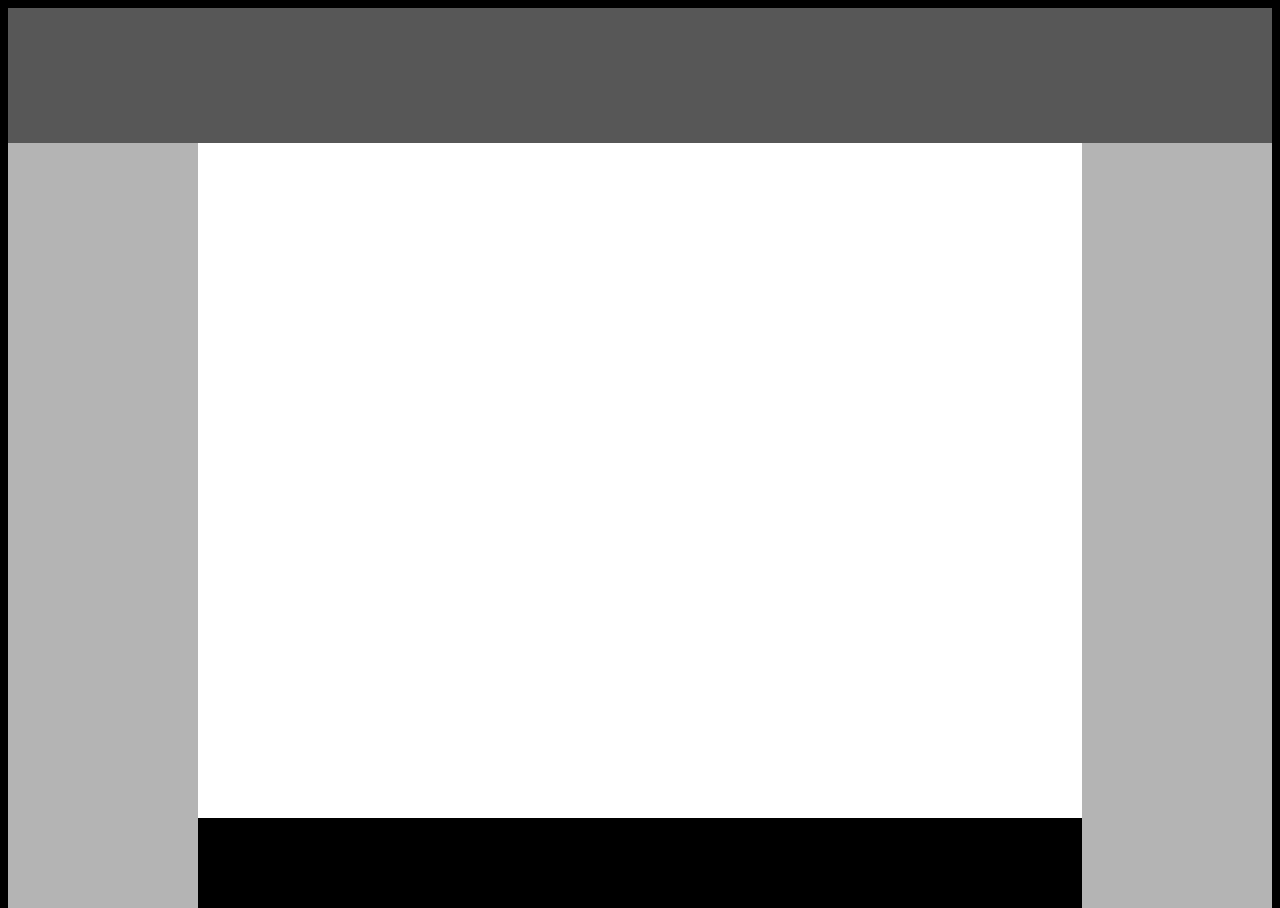
==== first/index.html @ 08753af3 "finished the second picture in this HTML-LAYOUT afternoon project." ====
<!-- Put your HTML HERE, make sure to connect your index.css sheet -->
<!doctype html>
<html>
    <head>
        <meta charset="UTF-8">
        <link rel="reset" href="reset.css">
        <link rel="stylesheet" href="index.css">
    </head>
    <body>
        <header>
            

        </header>
        <div class="left">

        </div>
        <div class="middle">

        </div>
        <div class="right">

        </div>
        <!-- <footer>

        </footer> -->

    </body>
</html>
---- first/index.css ----
body {
    background-color: rgb(0, 0, 0);
}

header {
    background-color: rgb(87, 87, 87);
    width: auto;
    height: 15vh;
}

div {
    display: inline-block;
    background-color: rgb(180, 180, 180);
    width: 15%;
    height: 85vh;
}

.left {
    float: left;
}

.middle {
    background-color: white;
    width: 70%;
    height: 75vh;

}

.right {
    float: right;
}

/* footer {
    background-color: black;
    width: 70%;
    height: 10vh;
    clear: right;
} */
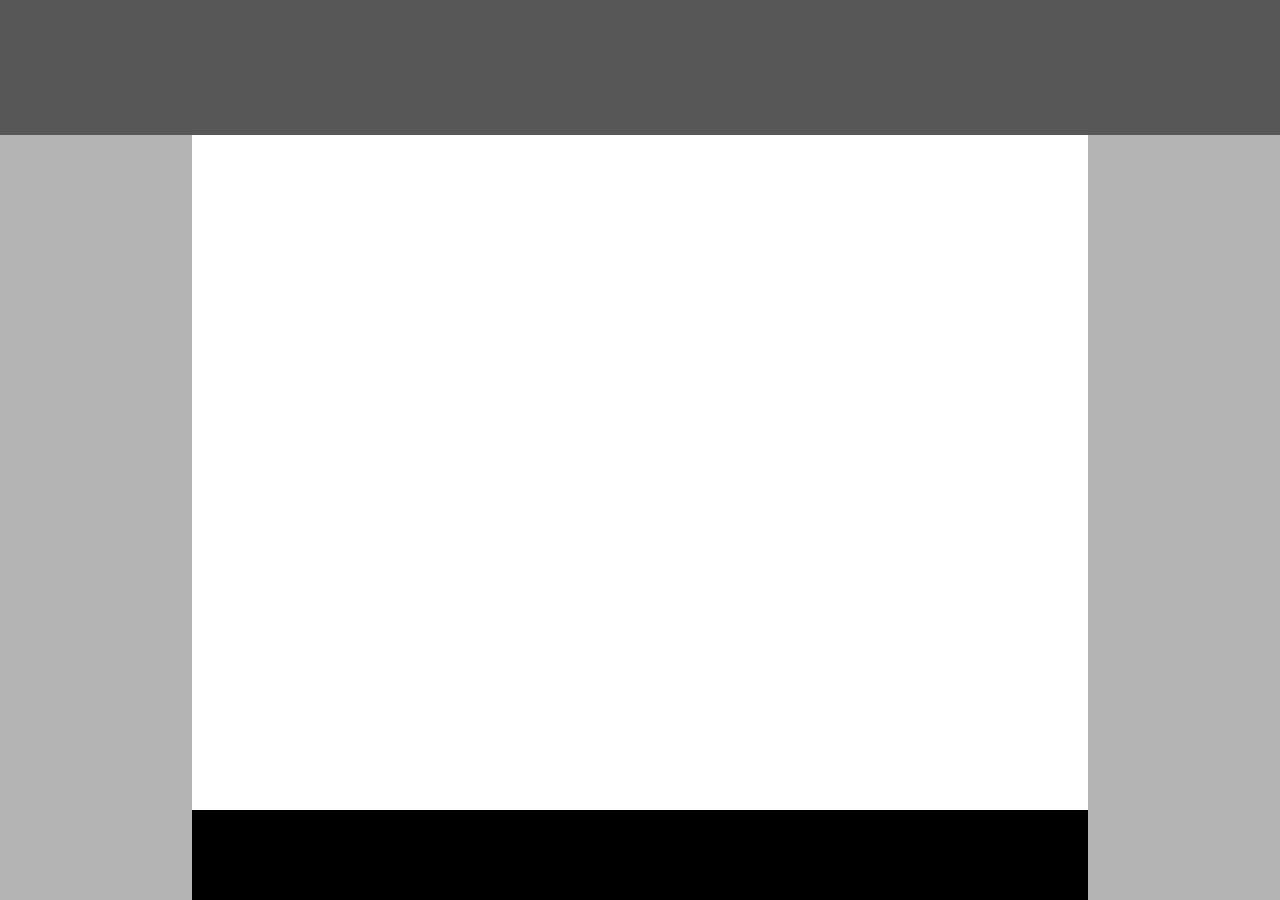
==== commit 412f0193: "updated the reset.css rel to say 'stylesheet' instead of 'reset', so now that works, and now all thr" ====
--- a/first/index.html
+++ b/first/index.html
@@ -3,7 +3,7 @@
 <html>
     <head>
         <meta charset="UTF-8">
-        <link rel="reset" href="reset.css">
+        <link rel="stylesheet" href="reset.css">
         <link rel="stylesheet" href="index.css">
     </head>
     <body>
